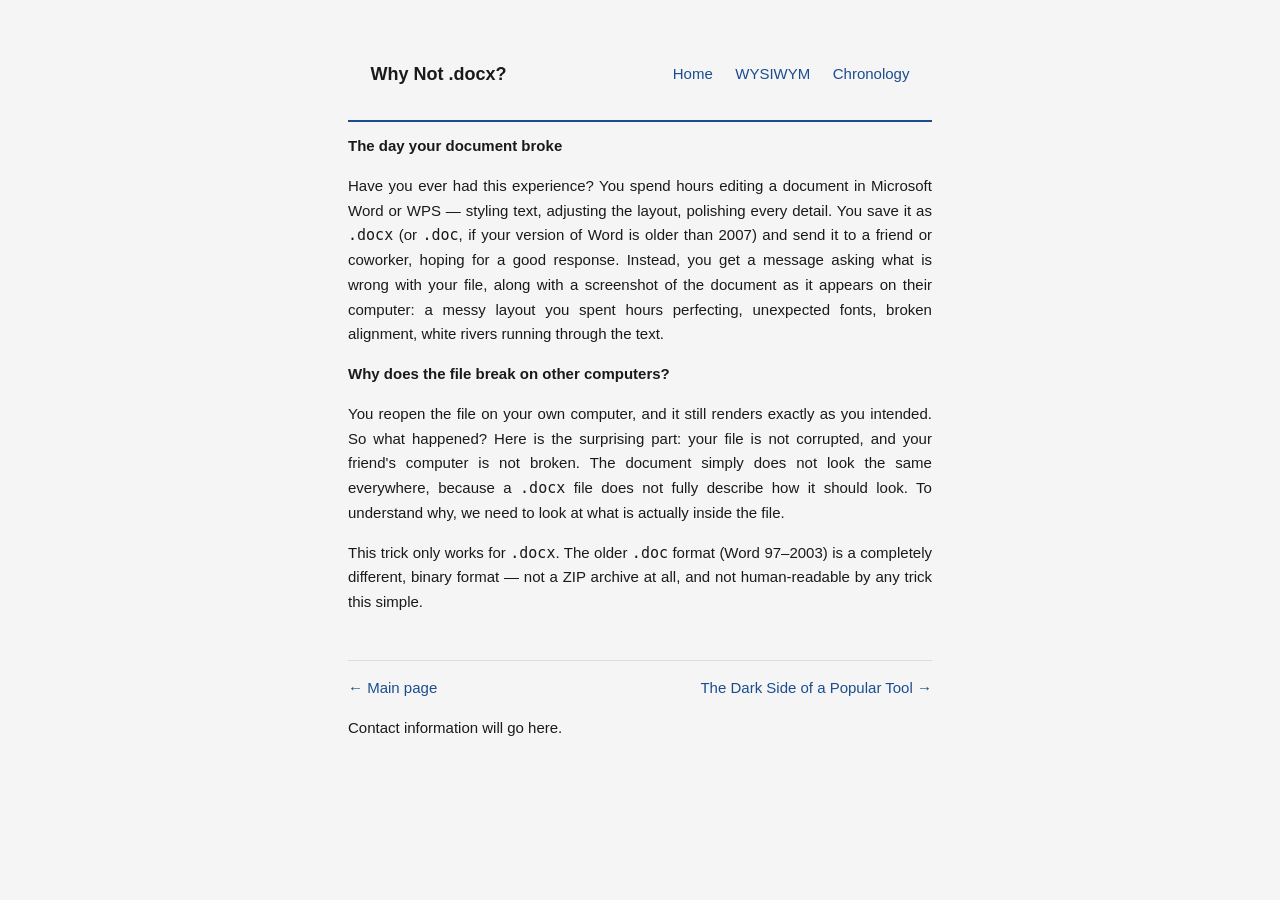
==== html/docx-problem.html @ 17eb0eae "a web that in building state" ====
<!doctype html>
<html lang="en">
  <head>
    <meta charset="UTF-8" />
    <meta name="viewport" content="width=device-width, initial-scale=1.0" />
    <link rel="stylesheet" href="../css/info_style.css" />
    <link rel="prev" href="main_page.html" />
    <link rel="next" href="secret-behind.html" />
    <title>The day your document broke – Why Not .docx?</title>
  </head>
  <body>
    <header>
      <p class="site-name"><a href="index.html">Why Not .docx?</a></p>
      <nav aria-label="Site navigation">
        <ul class="naviga">
          <li><a href="index.html">Home</a></li>
          <li><a href="wysiwym-intro.html">WYSIWYM</a></li>
          <li><a href="chronology.html">Chronology</a></li>
        </ul>
      </nav>
    </header>

    <main>
      <article>
        <h1>The day your document broke</h1>

        <p>
          Have you ever had this experience? You spend hours editing a document
          in Microsoft Word or WPS — styling text, adjusting the layout,
          polishing every detail. You save it as
          <code>.docx</code> (or <code>.doc</code>, if your version of Word is
          older than 2007) and send it to a friend or coworker, hoping for a
          good response. Instead, you get a message asking what is wrong with
          your file, along with a screenshot of the document as it appears on
          their computer: a messy layout you spent hours perfecting, unexpected
          fonts, broken alignment, white rivers running through the text.
        </p>

        <h2>Why does the file break on other computers?</h2>
        <p>
          You reopen the file on your own computer, and it still renders exactly
          as you intended. So what happened? Here is the surprising part: your
          file is not corrupted, and your friend's computer is not broken. The
          document simply does not look the same everywhere, because a
          <code>.docx</code> file does not fully describe how it should look. To
          understand why, we need to look at what is actually inside the file.
        </p>
        <aside class="note">
          <p>
            This trick only works for <code>.docx</code>. The older
            <code>.doc</code> format (Word 97–2003) is a completely different,
            binary format — not a ZIP archive at all, and not human-readable by
            any trick this simple.
          </p>
        </aside>
      </article>
      <nav class="chapter-nav" aria-label="Chapter navigation">
        <a href="main_page.html" rel="prev">&larr; Main page</a>
        <a href="secret-behind.html" rel="next"
          >The Dark Side of a Popular Tool &rarr;</a
        >
      </nav>
    </main>

    <footer>
      <p>Contact information will go here.</p>
    </footer>
  </body>
</html>
---- css/info_style.css ----
:root {
  --text: #1a1a1a;
  --link: #1a4d8f;
  --bg-code: #f5f5f5;
}
* {
  font-size: 15px;
  background-color: var(--bg-code);
}
body {
  font-family: "Noto Sans", "Fira Sans", sans-serif;
  line-height: 1.65;
  color: var(--text);
  max-width: 70ch;
  margin: 0 auto;
  padding: 2rem 1rem;
}
code,
pre {
  font-family: "JetBrains Mono NL", "Fira Mono", monospace;
}
pre {
  background: var(--bg-code);
  padding: 1rem;
  border-radius: 4px;
  overflow-x: auto;
}
a {
  color: var(--link);
}
nav ul {
  list-style: none;
  display: flex;
  gap: 1rem;
}
p {
  text-align: justify;
}

.chapter-nav {
  display: flex;
  justify-content: space-between;
  margin-top: 3rem;
  padding-top: 1rem;
  border-top: 1px solid #ddd;
  font-size: 0.95rem;
}
header {
  display: flex;
  justify-content: space-between;
  align-items: center;
  padding: 1rem 1.5rem;
  border-bottom: 2px solid #1a4d8f;
}

.site-name a {
  font-weight: bold;
  font-size: 1.2rem;
  text-decoration: none;
  color: #1a1a1a;
}

nav[aria-label="Site navigation"] ul {
  list-style: none;
  display: flex;
  gap: 1.5rem;
  margin: 0;
  padding: 0;
}

nav[aria-label="Site navigation"] a {
  text-decoration: none;
  color: #1a4d8f;
  padding-bottom: 2px;
  border-bottom: 2px solid transparent;
}

nav[aria-label="Site navigation"] a:hover,
nav[aria-label="Site navigation"] a:focus {
  border-bottom-color: #1a4d8f;
}

nav[aria-label="Site navigation"] a[aria-current="page"] {
  border-bottom-color: #1a4d8f;
  font-weight: bold;
}

.chapter-nav a {
  text-decoration: none;
  color: #1a4d8f;
}
.chapter-nav a:hover {
  text-decoration: underline;
}
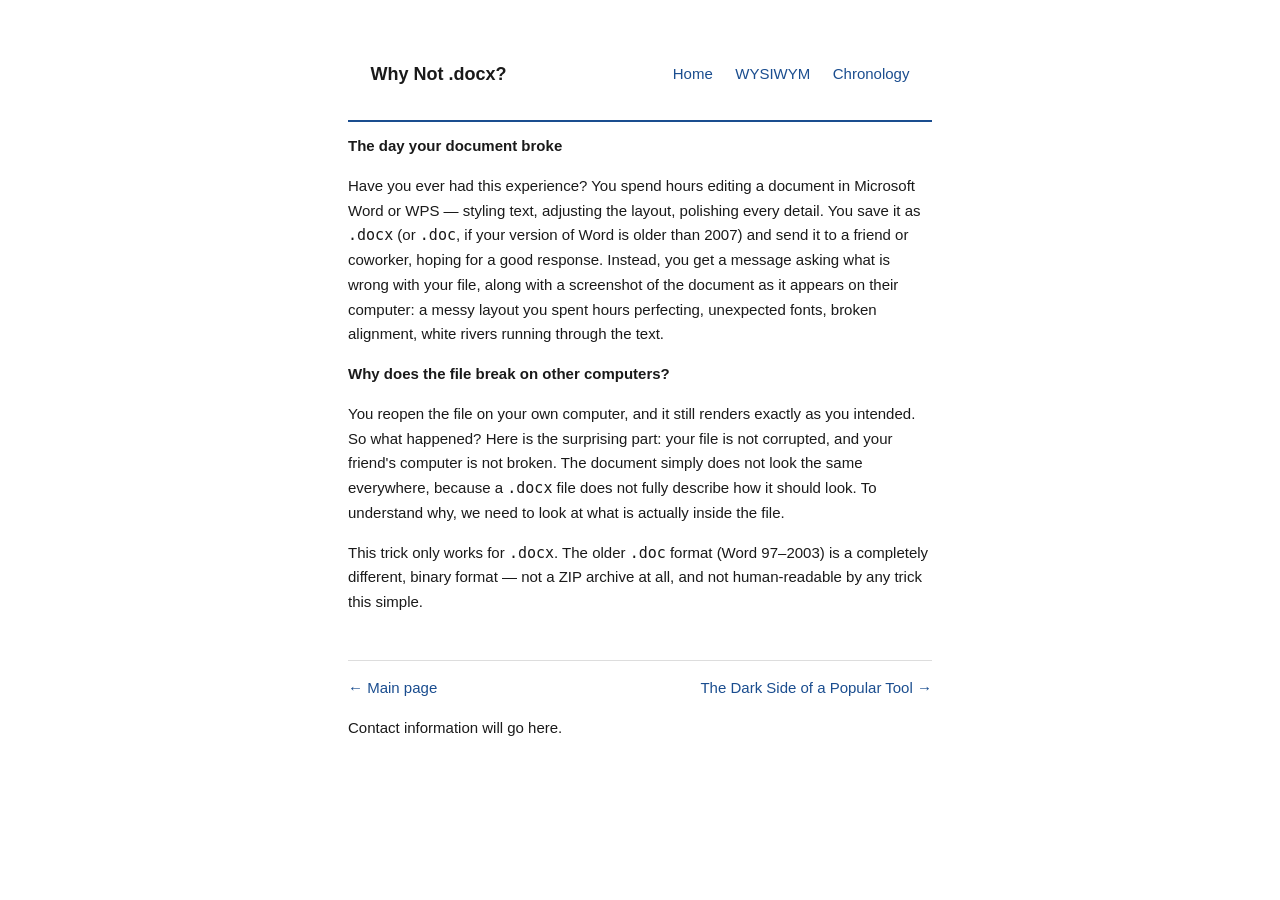
==== commit 4ff2361f: "feat: add blueprint of chronology, intro to wysiwwym, index file to make the git hub demo web can be" ====
--- a/html/docx-problem.html
+++ b/html/docx-problem.html
@@ -10,7 +10,7 @@
   </head>
   <body>
     <header>
-      <p class="site-name"><a href="index.html">Why Not .docx?</a></p>
+      <p class="site-name"><a href="../index.html">Why Not .docx?</a></p>
       <nav aria-label="Site navigation">
         <ul class="naviga">
           <li><a href="index.html">Home</a></li>
--- a/css/info_style.css
+++ b/css/info_style.css
@@ -3,10 +3,11 @@
   --link: #1a4d8f;
   --bg-code: #f5f5f5;
 }
+
 * {
   font-size: 15px;
-  background-color: var(--bg-code);
 }
+
 body {
   font-family: "Noto Sans", "Fira Sans", sans-serif;
   line-height: 1.65;
@@ -15,49 +16,40 @@
   margin: 0 auto;
   padding: 2rem 1rem;
 }
+
 code,
 pre {
-  font-family: "JetBrains Mono NL", "Fira Mono", monospace;
+  font-family: "JetBrains Mono", "Fira Mono", monospace;
 }
+
 pre {
   background: var(--bg-code);
   padding: 1rem;
   border-radius: 4px;
   overflow-x: auto;
 }
+
 a {
   color: var(--link);
 }
-nav ul {
-  list-style: none;
-  display: flex;
-  gap: 1rem;
-}
+
 p {
-  text-align: justify;
+  text-align: left;
 }
 
-.chapter-nav {
-  display: flex;
-  justify-content: space-between;
-  margin-top: 3rem;
-  padding-top: 1rem;
-  border-top: 1px solid #ddd;
-  font-size: 0.95rem;
-}
 header {
   display: flex;
   justify-content: space-between;
   align-items: center;
   padding: 1rem 1.5rem;
-  border-bottom: 2px solid #1a4d8f;
+  border-bottom: 2px solid var(--link);
 }
 
 .site-name a {
   font-weight: bold;
   font-size: 1.2rem;
   text-decoration: none;
-  color: #1a1a1a;
+  color: var(--text);
 }
 
 nav[aria-label="Site navigation"] ul {
@@ -70,24 +62,33 @@
 
 nav[aria-label="Site navigation"] a {
   text-decoration: none;
-  color: #1a4d8f;
+  color: var(--link);
   padding-bottom: 2px;
   border-bottom: 2px solid transparent;
 }
 
 nav[aria-label="Site navigation"] a:hover,
 nav[aria-label="Site navigation"] a:focus {
-  border-bottom-color: #1a4d8f;
+  border-bottom-color: var(--link);
 }
 
 nav[aria-label="Site navigation"] a[aria-current="page"] {
-  border-bottom-color: #1a4d8f;
+  border-bottom-color: var(--link);
   font-weight: bold;
+}
+
+.chapter-nav {
+  display: flex;
+  justify-content: space-between;
+  margin-top: 3rem;
+  padding-top: 1rem;
+  border-top: 1px solid #ddd;
+  font-size: 0.95rem;
 }
 
 .chapter-nav a {
   text-decoration: none;
-  color: #1a4d8f;
+  color: var(--link);
 }
 .chapter-nav a:hover {
   text-decoration: underline;
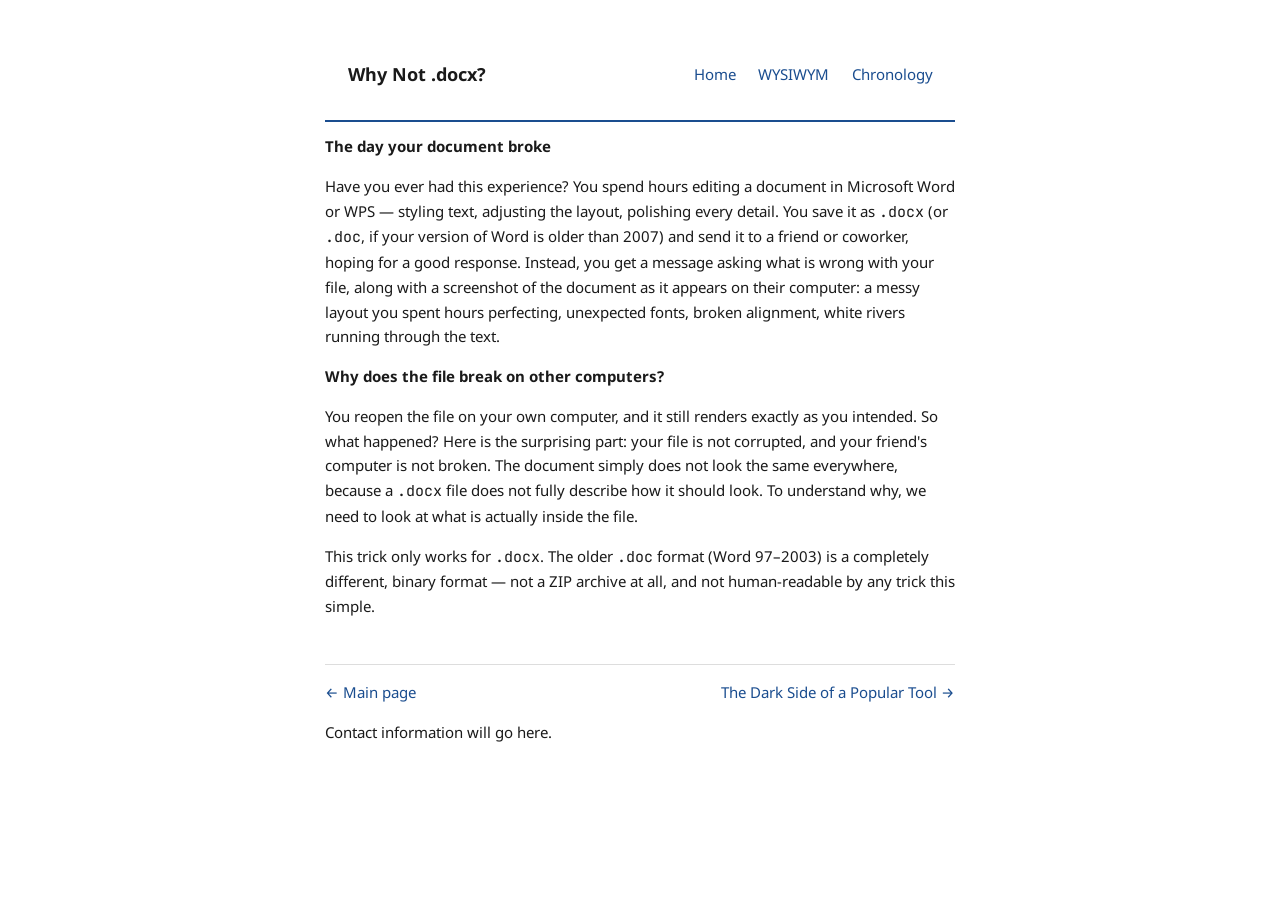
==== commit 9a8c512f: "adding import that can make the web render corect fonts in the list, modifi html files that will mak" ====
--- a/html/docx-problem.html
+++ b/html/docx-problem.html
@@ -4,7 +4,7 @@
     <meta charset="UTF-8" />
     <meta name="viewport" content="width=device-width, initial-scale=1.0" />
     <link rel="stylesheet" href="../css/info_style.css" />
-    <link rel="prev" href="main_page.html" />
+    <link rel="prev" href="../index.html" />
     <link rel="next" href="secret-behind.html" />
     <title>The day your document broke – Why Not .docx?</title>
   </head>
@@ -13,7 +13,7 @@
       <p class="site-name"><a href="../index.html">Why Not .docx?</a></p>
       <nav aria-label="Site navigation">
         <ul class="naviga">
-          <li><a href="index.html">Home</a></li>
+          <li><a href="../index.html">Home</a></li>
           <li><a href="wysiwym-intro.html">WYSIWYM</a></li>
           <li><a href="chronology.html">Chronology</a></li>
         </ul>
@@ -55,7 +55,7 @@
         </aside>
       </article>
       <nav class="chapter-nav" aria-label="Chapter navigation">
-        <a href="main_page.html" rel="prev">&larr; Main page</a>
+        <a href="../index.html" rel="prev">&larr; Main page</a>
         <a href="secret-behind.html" rel="next"
           >The Dark Side of a Popular Tool &rarr;</a
         >
--- a/css/info_style.css
+++ b/css/info_style.css
@@ -1,3 +1,7 @@
+@import url("https://fonts.googleapis.com/css2?family=Fira+Sans:ital,wght@0,100;0,200;0,300;0,400;0,500;0,600;0,700;0,800;0,900;1,100;1,200;1,300;1,400;1,500;1,600;1,700;1,800;1,900&family=Noto+Sans:ital,wght@0,100..900;1,100..900&display=swap");
+
+@import url("https://fonts.googleapis.com/css2?family=Fira+Mono:wght@400;500;700&family=JetBrains+Mono:ital,wght@0,100..800;1,100..800&display=swap");
+
 :root {
   --text: #1a1a1a;
   --link: #1a4d8f;
